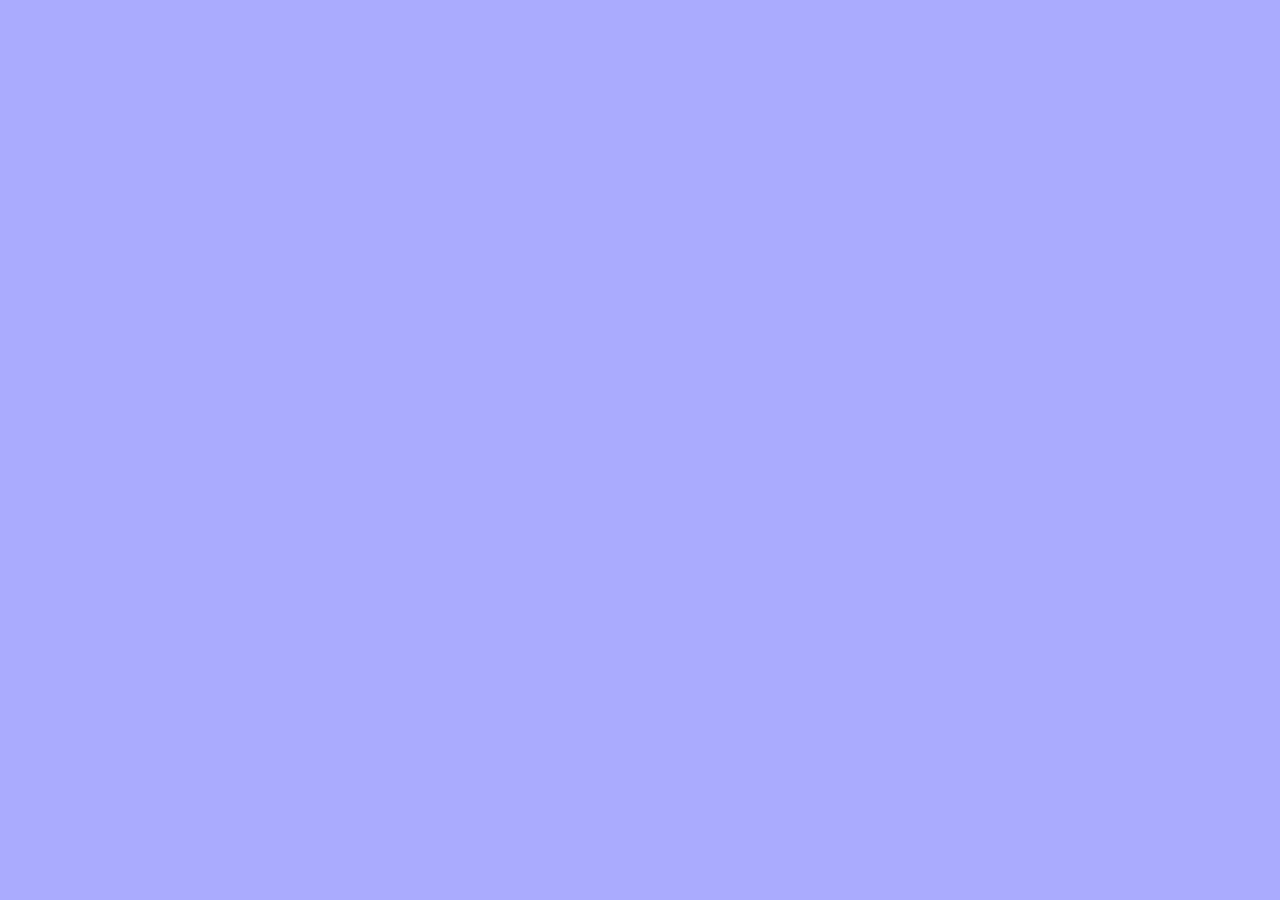
==== src/index.html @ ddd614e0 "update" ====
<!DOCTYPE html>
<html>

<head>
    <meta charset='utf-8'>
    <meta http-equiv='X-UA-Compatible' content='IE=edge'>
    <title>Magic-vs-Monsters</title>
    <meta name='viewport' content='width=device-width, initial-scale=1'>

    <!--link rel="icon" type="image/png" href="images/Logo.png"-->

    <link rel="stylesheet" href="styles/layout.css">
    <link rel="stylesheet" href="styles/style.css">
    <link rel="stylesheet" href="styles/loginScreen.css">
    <link rel="stylesheet" href="styles/titleScreen.css">
    <link rel="stylesheet" href="styles/optionsScreen.css">
    <link rel="stylesheet" href="styles/aboutScreen.css">
    <link rel="stylesheet" href="styles/selectScreen.css">
    <link rel="stylesheet" href="styles/inGameScreen.css">

    <script type="text/javascript" src="scripts/Game.js"></script>
    <script type="text/javascript" src="scripts/script.js"></script>
</head>

<body>
    
    <div id="loginScreen" class="screen">
        <form onsubmit="return false">
            <input id="usernameInput" type="text" name="username" placeholder="username" />
            <br>
            <br>
            <button type="submit" onclick="game.login()">play</button>
        </form>
    </div>

    <div id="titleScreen" class="screen">
        <canvas id="titleScreenCanvas"></canvas>

        <h1 id="titleScreenTitle">Magic-vs-Monsters</h1>

        <form id="titleScreenButtons" onsubmit="return false">
            <button id="titleScreenStoryModeButton" onclick="game.startStoryMode()">story-mode</button>
            <button id="titleScreenEndlessModeButton" onclick="game.startEndlessMode()">endless-mode</button>
            <button id="titleScreenOptionsButton" onclick="game.toOptionsScreen()">options</button>
            <button id="titleScreenAboutButton" onclick="game.toAboutScreen()">about</button>
        </form>
    </div>

    <div id="optionsScreen" class="screen">
        <form onsubmit="return false">
            <label id="difficultyLabel" for="difficulty">difficulty</label>
            <input id="difficultySlider" name="difficulty" type="range" min="0" max="2" step="1" />
            <label id="musicVolumeLabel" for="musicVolume">music volume</label>
            <input id="musicVolumeSlider" name="musicVolume" type="range" min="0" max="100" step="1" />
            <label id="soundVolumeLabel" for="soundVolume">sound volume</label>
            <input id="soundVolumeSlider" name="soundVolume" type="range" min="0" max="100" step="1" />
            <button id="optionsDoneButton" type="submit" onclick="game.toTitleScreen()">done</button>
        </form>
    </div>

    <div id="aboutScreen" class="screen">
        <div>
            <article id="aboutText">
                This is a project to create a tower-defense and strategy game.
            </article>
            <button id="aboutDoneButton" type="submit" onclick="game.toTitleScreen()">done</button>
        </div>
    </div>

    <div id="selectScreen" class="screen">
        <canvas id="selectScreenCanvas"></canvas>

        <div id="selectScreenPause">

        </div>

        <div id="select">
            <div id="selected">selected</div>
            <div id="selectionInfo">info</div>
            <canvas id="selectionCanvas"></canvas>
            <div id="selectables">
                <div>element 1</div>
            </div>
        </div>
    </div>

    <div id="inGameScreen" class="screen">
        <div id="inGameScreenPause">

        </div>

    </div>

</body>

</html>
---- src/styles/layout.css ----
:root {
    --screenWidth: calc(min(100vw, 100vh / 9 * 16));
    --screenHeight: calc(min(100vw, 100vh / 9 * 16) * 9 / 16);
}

.screen {
    position: fixed;
    left: 50%;
    top: 50%;
    width: var(--screenWidth);
    height: var(--screenHeight);
    transform: translate(-50%, -50%);
    visibility: hidden;
    opacity: 0;
    border-width: 1px;
}
---- src/styles/style.css ----
:root {
    --mainColor: #AAAAFF;
    --accentColor1: #0099FF;
    --accentColor2: #FF9900;
    --fontColor: #000000;
    --buttonColor: #8888DD;
    --hoverColor: #00AAFF;
    --focusColor: #0066AA;
}

@media (prefers-color-scheme: dark) {
    :root {
        --mainColor: #1D1D1D;
        --accentColor1: #0099FF;
        --accentColor2: #FF9900;
        --fontColor: #EEEEEE;
        --buttonColor: #1A1A1A;
        --hoverColor: #00AAFF;
        --focusColor: #0066AA;
    }
}

* {
    transition: all 0.5s;
    color: var(--fontColor);
    font-size: calc(var(--screenWidth) / 50);
}

@media (prefers-reduced-motion) {
    * {
        transition: none;
    }
}

.screen {
    border-style: solid;
    border-color: var(--accentColor1);
    border-radius: 5px;
}

body {
    background-color: var(--mainColor);
}

button {
    user-select: none;
    -webkit-user-select: none;
    -ms-user-select: none;
    -webkit-touch-callout: none;
    -o-user-select: none;
    -moz-user-select: none;
}

input, button {
    border-radius: 10px;
    background-color: var(--buttonColor);
    border-color: var(--accentColor1);
}

input:hover, button:hover {
    background-color: var(--hoverColor);
}

input:focus, button:focus {
    background-color: var(--focusColor);
}

input[type=range] {
    width: 100%;
    margin: 0;
    background-color: transparent;
    -webkit-appearance: none;
}

input[type=range]::-webkit-slider-runnable-track {
    background: var(--accentColor1);
    background: linear-gradient(270deg, var(--accentColor1) 0%, var(--accentColor2) 100%);
    border-radius: 5px;
    width: 100%;
    height: calc(var(--screenWidth) / 50);
    ;
    cursor: pointer;
}

input[type=range]::-webkit-slider-thumb {
    margin-top: 0;
    width: calc(var(--screenWidth) / 50);
    height: calc(var(--screenWidth) / 50);
    background-color: var(--buttonColor);
    border-radius: 50%;
    cursor: pointer;
    -webkit-appearance: none;
}

input[type=range]::-moz-range-track {
    background: var(--accentColor1);
    background: linear-gradient(270deg, var(--accentColor1) 0%, var(--accentColor2) 100%);
    border-radius: 5px;
    width: 100%;
    height: calc(var(--screenWidth) / 50);
    cursor: pointer;
}

input[type=range]::-moz-range-thumb {
    margin-top: 0;
    width: calc(var(--screenWidth) / 50);
    height: calc(var(--screenWidth) / 50);
    background-color: var(--buttonColor);
    border-radius: 50%;
    border: none;
    cursor: pointer;
}

input[type=range]::-ms-track {
    background: transparent;
    border-color: transparent;
    border-width: 0px 0;
    color: transparent;
    width: 100%;
    height: calc(var(--screenWidth) / 50);
    cursor: pointer;
}

input[type=range]::-ms-fill-lower, input[type=range]::-ms-fill-upper {
    background: #ffffd6;
    border: 1px solid #000019;
    border-radius: 5px;
}

input[type=range]::-ms-thumb {
    margin-top: 0px;
    width: calc(var(--screenWidth) / 50);
    height: calc(var(--screenWidth) / 50);
    background: var(--accentColor1);
    background: linear-gradient(270deg, var(--accentColor1) 0%, var(--accentColor2) 100%);
    border-radius: 5px;
    cursor: pointer;
}

@supports (-ms-ime-align:auto) {
    input[type=range] {
        margin: 0;
    }
}
---- src/styles/titleScreen.css ----
#titleScreen>#titleScreenCanvas {
    position: absolute;
    left: 0;
    top: 0;
    width: 100%;
    height: 100%;
    z-index: -1;
}

#titleScreen>#titleScreenTitle{
    left: 50%;
    top: 25%;
    text-align: center;
    font-size: calc(var(--screenWidth) / 10);
    animation: titleScreenTitleAnimation 3s infinite;
}

@keyframes titleScreenTitleAnimation{
    0%{
        transform: rotate(5deg);
    }

    25%{
        transform: rotate(-5deg);
    }

    50%{
        transform: rotate(5deg);
    }

    75%{
        transform: rotate(-5deg);
    }

    100%{
        transform: rotate(5deg);
    }
}

#titleScreen>#titleScreenButtons {
    position: absolute;
    left: 50%;
    top: 75%;
    width: 50%;
    height: 40%;
    transform: translate(-50%, -50%);
    display: grid;
    grid-template-columns: 50% 50%;
    grid-template-rows: 33% 33% 33%;
    gap: calc(var(--screenHeight) / 200);
}

#titleScreen>#titleScreenButtons>* {
    font-size: calc(var(--screenWidth) / 20);
}

#titleScreen>#titleScreenButtons>#titleScreenStoryModeButton {
    grid-column-start: 1;
    grid-column-end: span 2;
    grid-row-start: 1;
    grid-row-end: span 1;
}

#titleScreen>#titleScreenButtons>#titleScreenEndlessModeButton {
    grid-column-start: 1;
    grid-column-end: span 2;
    grid-row-start: 2;
    grid-row-end: span 1;
}

#titleScreen>#titleScreenButtons>#titleScreenOptionsButton {
    grid-column-start: 1;
    grid-column-end: span 1;
    grid-row-start: 3;
    grid-row-end: span 1;
}

#titleScreen>#titleScreenButtons>#titleScreenAboutButton {
    grid-column-start: 2;
    grid-column-end: span 1;
    grid-row-start: 3;
    grid-row-end: span 1;
}
---- src/styles/aboutScreen.css ----
#aboutScreen>div {
    position: absolute;
    left: 50%;
    top: 50%;
    width: 75%;
    height: 50%;
    transform: translate(-50%, -50%);
    display: grid;
    grid-template-columns: auto;
    grid-template-rows: 75% 25%;
    gap: calc(var(--screenHeight) / 100);
}

#aboutScreen>div>#aboutText {
    grid-column-start: 1;
    grid-column-end: span 1;
    grid-row-start: 1;
    grid-row-end: span 1;
}

#aboutScreen>div>#aboutDoneButton {
    grid-column-start: 1;
    grid-column-end: span 1;
    grid-row-start: 2;
    grid-row-end: span 1;

    font-size: calc(var(--screenWidth) / 20);
}
---- src/styles/selectScreen.css ----
#selectScreen>#select{
    position: absolute;
    left: 50%;
    top: 50%;
    width: 50%;
    height: 90%;
    transform: translate(-50%, -50%);
    display: grid;
    grid-template-columns: 20% 40% 40%;
    grid-template-rows: 40% 60%;
    gap: calc(var(--screenHeight) / 100);
}

#selectScreen>#select>#selected {
    grid-column-start: 1;
    grid-column-end: span 1;
    grid-row-start: 1;
    grid-row-end: span 2;
}

#selectScreen>#select>#selectionInfo {
    grid-column-start: 2;
    grid-column-end: span 1;
    grid-row-start: 1;
    grid-row-end: span 1;
}

#selectScreen>#select>#selectionCanvas {
    grid-column-start: 3;
    grid-column-end: span 1;
    grid-row-start: 1;
    grid-row-end: span 1;

    width: 100%;
    height: 100%;
}

#selectScreen>#select>#selectables {
    grid-column-start: 2;
    grid-column-end: span 2;
    grid-row-start: 2;
    grid-row-end: span 1;

    display: grid;
    grid-template-columns: 25% 25% 25% 25%;

    overflow-y: scroll;
}

#selectScreen>#select>#selectables>*{
    
}
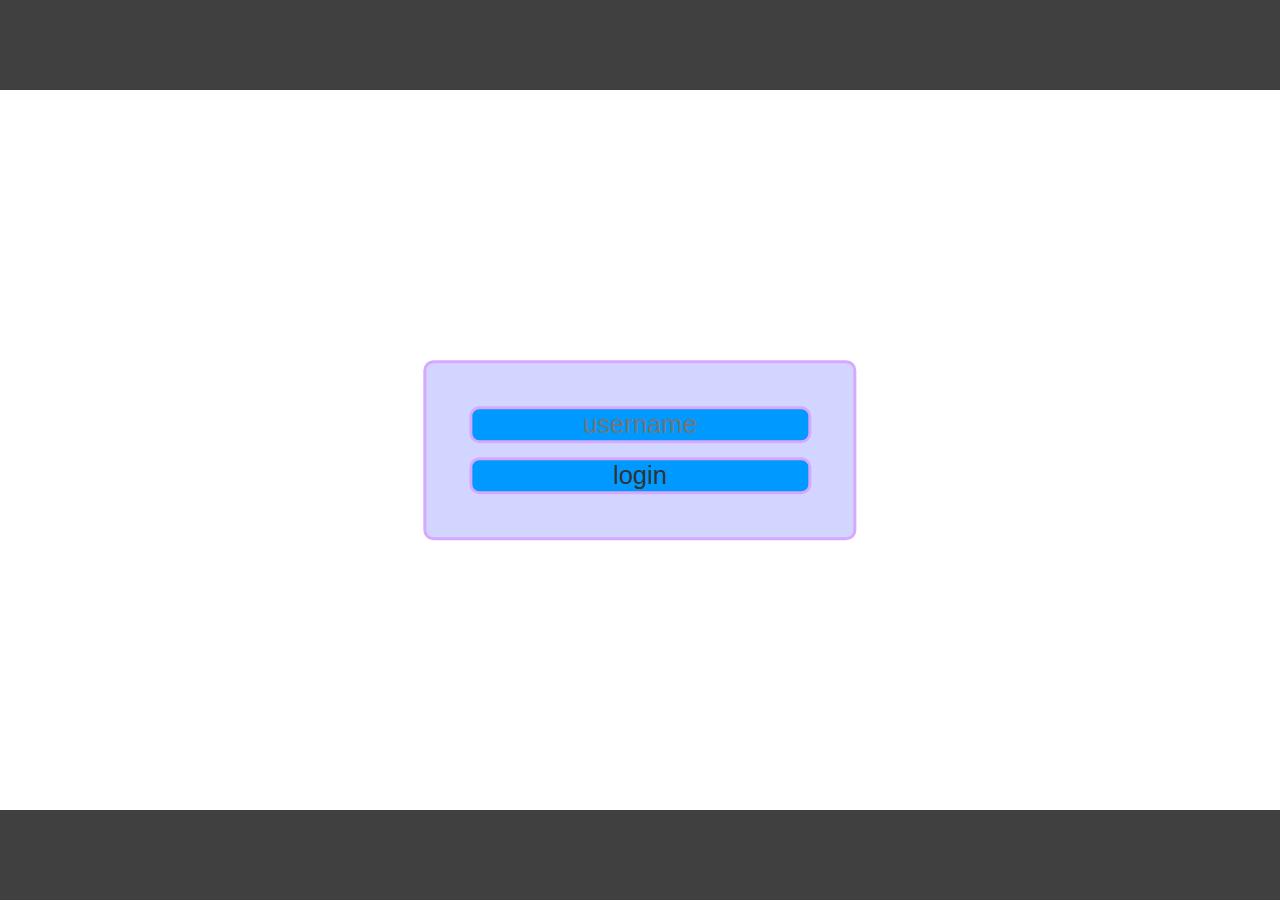
==== commit fb1f8c26: "update" ====
--- a/src/index.html
+++ b/src/index.html
@@ -8,89 +8,45 @@
     <meta name='viewport' content='width=device-width, initial-scale=1'>
 
     <!--link rel="icon" type="image/png" href="images/Logo.png"-->
+    
+    <link rel="stylesheet" href="styles/generic/style.css">
+    <link rel="stylesheet" href="styles/generic/layout.css">
+    <link rel="stylesheet" href="styles/generic/elements.css">
 
-    <link rel="stylesheet" href="styles/layout.css">
-    <link rel="stylesheet" href="styles/style.css">
-    <link rel="stylesheet" href="styles/loginScreen.css">
-    <link rel="stylesheet" href="styles/titleScreen.css">
-    <link rel="stylesheet" href="styles/optionsScreen.css">
-    <link rel="stylesheet" href="styles/aboutScreen.css">
-    <link rel="stylesheet" href="styles/selectScreen.css">
-    <link rel="stylesheet" href="styles/inGameScreen.css">
-
+    <link rel="stylesheet" href="styles/screens/loginScreen.css">
+    <link rel="stylesheet" href="styles/screens/titleScreen.css">
+    
+    <script type="text/javascript" src="scripts/ScreenHandler.js"></script>
     <script type="text/javascript" src="scripts/Game.js"></script>
     <script type="text/javascript" src="scripts/script.js"></script>
 </head>
 
 <body>
-    
-    <div id="loginScreen" class="screen">
-        <form onsubmit="return false">
-            <input id="usernameInput" type="text" name="username" placeholder="username" />
-            <br>
-            <br>
-            <button type="submit" onclick="game.login()">play</button>
+    <div class="screen" id="loginScreen">
+        <form onsubmit="return false;">
+            <input id="usernameInput" placeholder="username" />
+            <button onclick="game.login()">login</button>
         </form>
     </div>
 
-    <div id="titleScreen" class="screen">
-        <canvas id="titleScreenCanvas"></canvas>
-
-        <h1 id="titleScreenTitle">Magic-vs-Monsters</h1>
-
-        <form id="titleScreenButtons" onsubmit="return false">
-            <button id="titleScreenStoryModeButton" onclick="game.startStoryMode()">story-mode</button>
-            <button id="titleScreenEndlessModeButton" onclick="game.startEndlessMode()">endless-mode</button>
-            <button id="titleScreenOptionsButton" onclick="game.toOptionsScreen()">options</button>
-            <button id="titleScreenAboutButton" onclick="game.toAboutScreen()">about</button>
+    <div class="screen" id="titleScreen">
+        <form onsubmit="return false;">
+            <h1>Magic-vs-Monsters</h1>
+            <button onclick="game.startRegular()">regular mode</button>
+            <button onclick="game.startEndless()">endless mode</button>
+            <button onclick="game.screenHandler.displayOptions()">options</button>
+            <button onclick="game.screenHandler.toScreen('aboutScreen')">about</button>
         </form>
     </div>
 
-    <div id="optionsScreen" class="screen">
-        <form onsubmit="return false">
-            <label id="difficultyLabel" for="difficulty">difficulty</label>
-            <input id="difficultySlider" name="difficulty" type="range" min="0" max="2" step="1" />
-            <label id="musicVolumeLabel" for="musicVolume">music volume</label>
-            <input id="musicVolumeSlider" name="musicVolume" type="range" min="0" max="100" step="1" />
-            <label id="soundVolumeLabel" for="soundVolume">sound volume</label>
-            <input id="soundVolumeSlider" name="soundVolume" type="range" min="0" max="100" step="1" />
-            <button id="optionsDoneButton" type="submit" onclick="game.toTitleScreen()">done</button>
-        </form>
-    </div>
-
-    <div id="aboutScreen" class="screen">
-        <div>
-            <article id="aboutText">
-                This is a project to create a tower-defense and strategy game.
-            </article>
-            <button id="aboutDoneButton" type="submit" onclick="game.toTitleScreen()">done</button>
-        </div>
-    </div>
-
-    <div id="selectScreen" class="screen">
-        <canvas id="selectScreenCanvas"></canvas>
-
-        <div id="selectScreenPause">
-
-        </div>
-
-        <div id="select">
-            <div id="selected">selected</div>
-            <div id="selectionInfo">info</div>
-            <canvas id="selectionCanvas"></canvas>
-            <div id="selectables">
-                <div>element 1</div>
-            </div>
-        </div>
-    </div>
-
-    <div id="inGameScreen" class="screen">
-        <div id="inGameScreenPause">
-
-        </div>
+    <div class="screen" id="gameScreen">
 
     </div>
 
+    <div class="screen" id="aboutScreen">
+        <h6>created by AntVil</h6>
+        <button onclick="game.screenHandler.toScreen('titleScreen')">done</button>
+    </div>
 </body>
 
-</html>+</html>
--- a/src/styles/generic/style.css
+++ b/src/styles/generic/style.css
@@ -0,0 +1,39 @@
+:root{
+    --screenMarginColor: #404040;
+
+    --themeColor_1: #FFFFFF;
+    --themeColor_2: #999999;
+    --themeColor_3: #333333;
+    --themeColor_4: #0099FF;
+    --themeColor_5: #77DDFF;
+    --themeColor_6: #d1d5ff;
+    --themeColor_7: #d8a8ff;
+
+}
+
+@media (prefers-color-scheme: dark) {
+    :root{
+        --screenMarginColor: #111111;
+        
+        --themeColor_1: #222222;
+        --themeColor_2: #333333;
+        --themeColor_3: #DDDDDD;
+        --themeColor_4: #FF9900;
+        --themeColor_5: #FFDD77;
+        --themeColor_6: #353535;
+        --themeColor_7: #646464;
+    }
+}
+
+*{
+    transition: all 0.2s;
+}
+
+body{
+    background-color: var(--screenMarginColor);
+}
+
+.screen{
+    background-color: var(--themeColor_1);
+    visibility: hidden;
+}
--- a/src/styles/generic/layout.css
+++ b/src/styles/generic/layout.css
@@ -0,0 +1,18 @@
+:root{
+    --screenWidth: calc(min(100vw, 100vh / 9 * 16));
+    --screenHeight: calc(var(--screenWidth) * 9 / 16);
+    --smallFontSize: calc(var(--screenWidth) / 75);
+    --mediumFontSize: calc(var(--screenWidth) / 50);
+    --bigFontSize: calc(var(--screenWidth) / 35);
+    --hugeFontSize: calc(var(--screenWidth) / 25);
+    --gapSize: calc(var(--screenWidth) / 90);
+}
+
+.screen{
+    position: fixed;
+    left: 50%;
+    top: 50%;
+    width: var(--screenWidth);
+    height: var(--screenHeight);
+    transform: translate(-50%, -50%);
+}
--- a/src/styles/generic/elements.css
+++ b/src/styles/generic/elements.css
@@ -0,0 +1,17 @@
+h1, h2, h3, h4, h5, h6{
+    color: var(--themeColor_3);
+}
+
+input, button{
+    background-color: var(--themeColor_4);
+    color: var(--themeColor_3);
+    border: 3px solid var(--themeColor_7);
+    border-radius: 10px;
+    font-size: var(--mediumFontSize);
+    text-align: center;
+}
+
+button:hover, button:focus, input:hover, input:focus{
+    color: var(--themeColor_5);
+    border-color: var(--themeColor_5);
+}
--- a/src/styles/screens/loginScreen.css
+++ b/src/styles/screens/loginScreen.css
@@ -0,0 +1,12 @@
+#loginScreen>form{
+    position: fixed;
+    left: 50%;
+    top: 50%;
+    transform: translate(-50%, -50%);
+    padding: calc(var(--screenWidth) / 30);
+    display: grid;
+    gap: var(--gapSize);
+    background-color: var(--themeColor_6);
+    border: 3px solid var(--themeColor_7);
+    border-radius: 10px;
+}
--- a/src/styles/screens/titleScreen.css
+++ b/src/styles/screens/titleScreen.css
@@ -0,0 +1,16 @@
+#titleScreen>h1{
+
+}
+
+#titleScreen>form{
+    position: fixed;
+    left: 50%;
+    top: 50%;
+    transform: translate(-50%, -50%);
+    padding: calc(var(--screenWidth) / 30);
+    display: grid;
+    gap: var(--gapSize);
+    background-color: var(--themeColor_6);
+    border: 3px solid var(--themeColor_7);
+    border-radius: 10px;
+}
